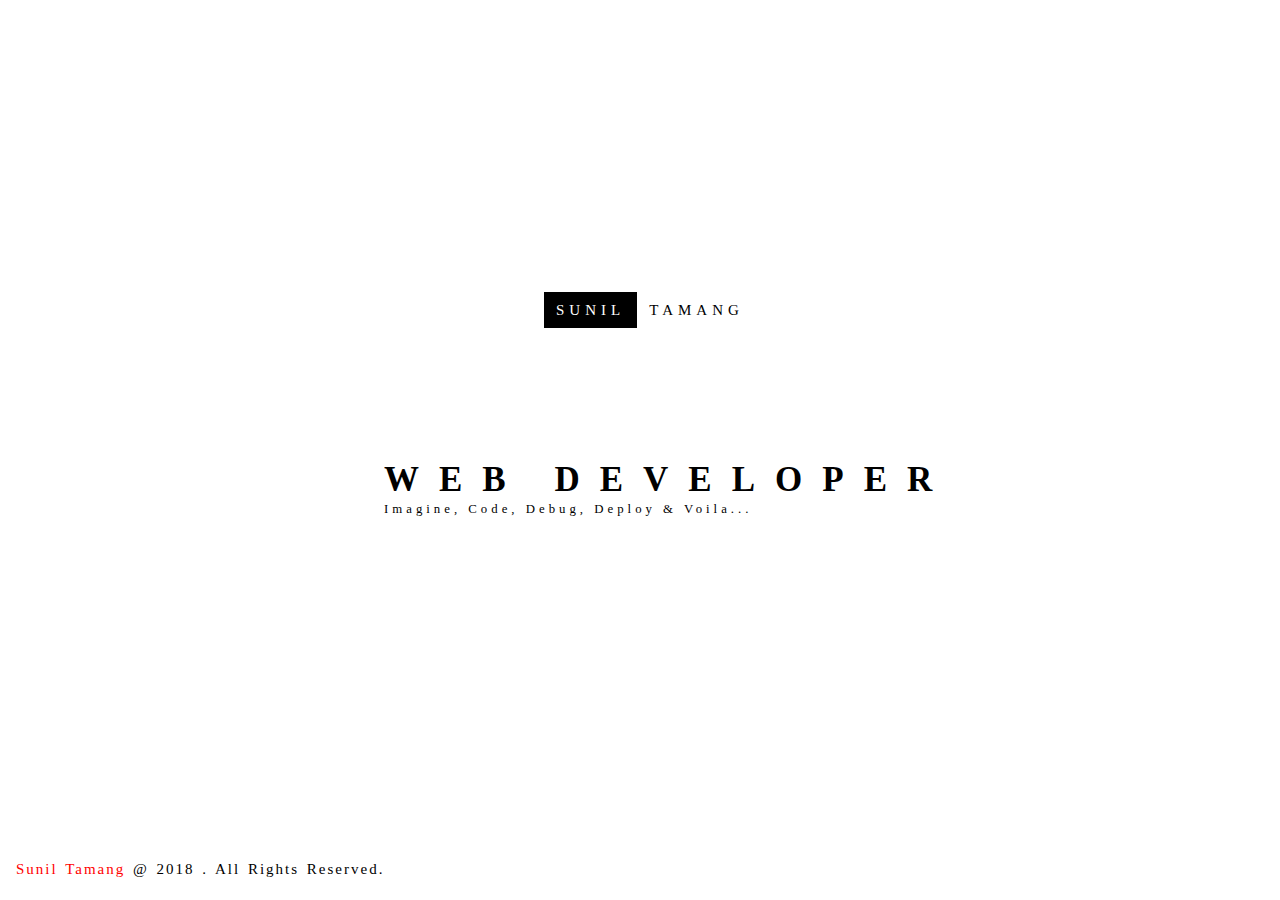
==== index.html @ 69fdce3e "Cool Media Query" ====
<html>

    <head>
    <title>Sunil-Tamang</title>
    <meta name="viewport" content="width=device-width, initial-scale=1.0">
    <meta name="author" content="Sunil Tamang " />

    <!-- CSS & Js Link -->
    <link rel="stylesheet" type="text/css" href="Assets/css/style.css" />
    <link href="https://use.fontawesome.com/releases/v5.0.6/css/all.css" rel="stylesheet">
    <script type="text/javascript" src="Assets/js/script.js"></script>
</head>

<body>


    <section class="container">
        <section class="child_container">
            <div class="overlay">

                <div class="social-icons">
                    <a href="https://www.facebook.com/suniltmg0001"><i class="fab fa-facebook" aria-hidden="true"></i></a>
                    <a href="https://www.instagram.com/suniltamang_/"><i class="fab fa-instagram"></i></a>
                    <a href="https://twitter.com/suniltmg0001"><i class="fab fa-twitter"></i></a>
                    <a href="https://github.com/sunil-tamang"><i class="fab fa-github"></i></a>
                    <a href="https://www.linkedin.com/in/suniltmg0001/"><i class="fab fa-linkedin"></i> </a>

                </div>

                <div class="author">
                    <span class="one">SUNIL</span><span class="two">TAMANG</span>
                </div>

                <section class="bio">



                    <h1>WEB DEVELOPER</h1>

                    <p>Imagine, Code, Debug, Deploy & Voila...</p>


                </section>

                <footer>
                    <p> <a alt="Link" href="https://github.com/sunil-tamang"> Sunil Tamang</a> @ 2018 . All Rights Reserved.</p>
                </footer>

            </div>


            <div class="container1">


            </div>
        </section>


    </section>
    <script>
    </script>


</body>
    
</html>
---- Assets/css/style.css ----
/* Folio Stylesheet */

* {
    overflow: hidden;
    margin: 0;
}

@font-face {
    font-family: caviar;
    src: url('fonts/CODE Bold.otf');
}

/* Header-Section */

.container {
    background-image: url(img/para1.jpeg);
    background-size: cover;
    background-repeat: no-repeat;
    background-position: 0% 0%;
    background-attachment: fixed;
    width: 100%;
    height: 100%;


}

.child_container {
    padding: 1em;
    background-color: transparent;

}

.overlay {
    /*background:rgba(128,128,128,0.1); */
    width: 100%;
    height: 100%;

}

.author {

    position: absolute;
    top: 20%;
    padding: 2em;
    margin: auto
}

.one,
.two {
    letter-spacing: 5px;
    font-size: 15px;
    font-family: caviar;



}

.one {
    background: black;
    color: white;
    padding: 10px 12px;
}

.two {
    padding: 10px 12px;
    background: white;
    color: black;
}

.social-icons {
    width: auto;
    height: auto;

}

.social-icons a {
    font-size: 20px;
    padding: .7em;
    background: transparent;
    text-decoration: none;
    color: #fff;
    display: inline-block;

}

/*
 <div class="user-image">
                 <div class="overlay"></div>
            </div>
.user-image{
    width: 150px;
    height: 150px;
    border-radius:50%;
    background-image:url(img/1.jpg);
    background-size:cover;
    background-repeat: no-repeat;
    background-position: 0% 0%;
    position: relative;
    left: 20%;
    
    overflow: hidden; 
}

.user-image:hover .overlay {
  opacity: 1;
  width: 100%;
  height: 100%;
}

.user-image .overlay {
  background: rgba(0, 0, 0, 0.4);
  position: absolute;
  margin: auto;
  width: 0px;
  height: 0px;
  top: 0;
  right: 0;
  bottom: 0;
  left: 0;
  -webkit-border-radius: 50%;
  -moz-border-radius: 50%;
  border-radius: 50%;
  opacity: 0;
  -webkit-transition: .4s ease;
  transition: .4s ease;
}

*/

.bio {
    position: absolute;
    top: 40%;
    width: 100%;
    height: auto;
    margin: 10px auto;


}


.bio h1 {
    font-family: caviar;
    font-size: 35px;
    letter-spacing: 10px;

}

.bio p {

    font-family: caviar;
    font-size: .8em;
    letter-spacing: 4px;
    line-height: 1.5em;

}

footer {



    font-family: caviar;
    position: absolute;
    bottom: 20px;

}

footer p {

    letter-spacing: 2px;
    font-size: .8em;
    line-height: 1.5em;



}

footer a {
    text-decoration: none;
    color: #ff0000;
}


.container1 {

    width: 100%;
    height: 100%;
    background: red;
    display: none;


}

























@media(min-width:48em) {

    .social-icons a {
        float: right;
        padding: .9em;
        background: transparent;
        text-decoration: none;
        color: #fff;

    }

    .author {

        top: 30%;
        left: 40%;
        position: absolute;


    }


    .bio {
        position: absolute;
        top: 50%;
        left: 30%;
        display: inline-block;


    }

    .bio h1 {
        font-family: caviar;
        font-size: 35px;
        letter-spacing: 20px;
    }

    footer p {
        display: block;
        word-spacing: 2px;
        letter-spacing: 2px;
        font-size: 15px;

    }
}
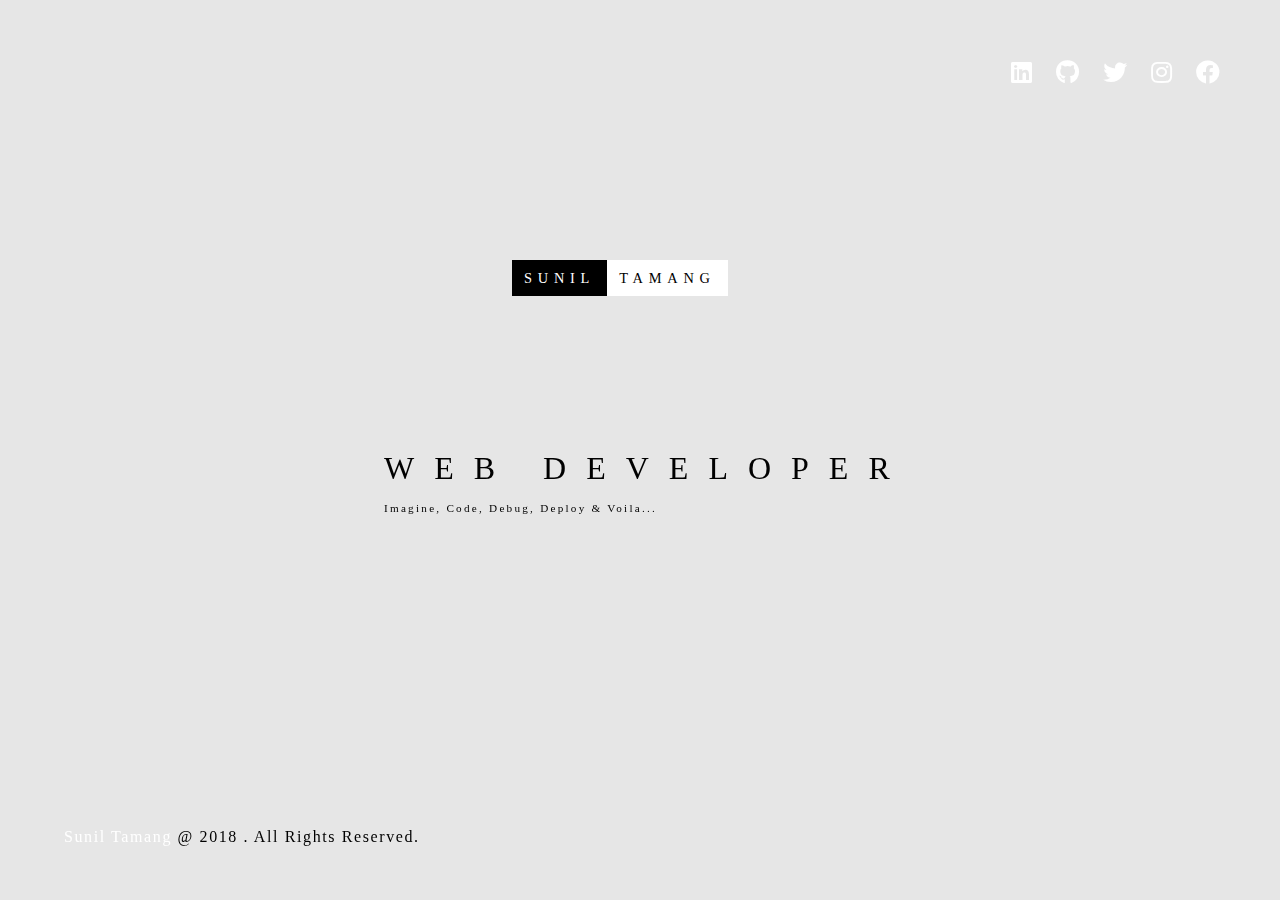
==== commit 6d31b259: "commit" ====
--- a/index.html
+++ b/index.html
@@ -7,6 +7,7 @@
 
     <!-- CSS & Js Link -->
     <link rel="stylesheet" type="text/css" href="Assets/css/style.css" />
+    <link rel="stylesheet" href="Assets/css/base.css"/>
     <link href="https://use.fontawesome.com/releases/v5.0.6/css/all.css" rel="stylesheet">
     <script type="text/javascript" src="Assets/js/script.js"></script>
 </head>
@@ -15,49 +16,54 @@
 
 
     <section class="container">
-        <section class="child_container">
-            <div class="overlay">
+       
+              <section class="child_container">
 
-                <div class="social-icons">
-                    <a href="https://www.facebook.com/suniltmg0001"><i class="fab fa-facebook" aria-hidden="true"></i></a>
-                    <a href="https://www.instagram.com/suniltamang_/"><i class="fab fa-instagram"></i></a>
-                    <a href="https://twitter.com/suniltmg0001"><i class="fab fa-twitter"></i></a>
-                    <a href="https://github.com/sunil-tamang"><i class="fab fa-github"></i></a>
-                    <a href="https://www.linkedin.com/in/suniltmg0001/"><i class="fab fa-linkedin"></i> </a>
 
-                </div>
+                    <div class="social-icons">
+                        <a href="https://www.facebook.com/suniltmg0001"><i class="fab fa-facebook" aria-hidden="true"></i></a>
+                        <a href="https://www.instagram.com/suniltamang_/"><i class="fab fa-instagram"></i></a>
+                        <a href="https://twitter.com/suniltmg0001"><i class="fab fa-twitter"></i></a>
+                        <a href="https://github.com/sunil-tamang"><i class="fab fa-github"></i></a>
+                        <a href="https://www.linkedin.com/in/suniltmg0001/"><i class="fab fa-linkedin"></i> </a>
 
-                <div class="author">
-                    <span class="one">SUNIL</span><span class="two">TAMANG</span>
-                </div>
+</div>
 
-                <section class="bio">
+                    <div class="author">
+                        <span class="one">SUNIL</span><span class="two">TAMANG</span>
+</div>
+
+                    <section class="bio">
 
 
 
-                    <h1>WEB DEVELOPER</h1>
-
-                    <p>Imagine, Code, Debug, Deploy & Voila...</p>
+                        <h1>WEB DEVELOPER</h1>
+                        <p>Imagine, Code, Debug, Deploy & Voila...</p>
 
 
-                </section>
+</section>
 
-                <footer>
-                    <p> <a alt="Link" href="https://github.com/sunil-tamang"> Sunil Tamang</a> @ 2018 . All Rights Reserved.</p>
-                </footer>
+                    <footer>
+                        <p> <a alt="Link" href="https://github.com/sunil-tamang"> Sunil Tamang</a> @ 2018 . All Rights Reserved.</p>
+</footer>
 
-            </div>
+                    <div class="container1">
 
 
-            <div class="container1">
+</div>
 
-
-            </div>
-        </section>
+            </section>
 
 
     </section>
-    <script>
+    
+    
+    
+    <script type="text/javascript">
+        
+        
+        
+        
     </script>
 
 
--- a/Assets/css/style.css
+++ b/Assets/css/style.css
@@ -1,58 +1,44 @@
-/* Folio Stylesheet */
-
-* {
-    overflow: hidden;
-    margin: 0;
-}
-
 @font-face {
     font-family: caviar;
     src: url('fonts/CODE Bold.otf');
 }
 
+
+
 /* Header-Section */
 
 .container {
+    position: fixed;
+    width: 100%;
+    height: 100%;
     background-image: url(img/para1.jpeg);
     background-size: cover;
     background-repeat: no-repeat;
-    background-position: 0% 0%;
-    background-attachment: fixed;
-    width: 100%;
+
+}
+
+.child_container {
+    position: absolute;
+    padding:3em ;
     height: 100%;
-
-
-}
-
-.child_container {
-    padding: 1em;
-    background-color: transparent;
-
-}
-
-.overlay {
-    /*background:rgba(128,128,128,0.1); */
-    width: 100%;
-    height: 100%;
-
-}
+    width: 100%;
+    background: rgba(128, 128, 128, 0.2);
+
+}
+
 
 .author {
-
-    position: absolute;
-    top: 20%;
-    padding: 2em;
-    margin: auto
+   
+    margin-top: 5em;
+
+
 }
 
 .one,
 .two {
-    letter-spacing: 5px;
-    font-size: 15px;
-    font-family: caviar;
-
-
-
+    letter-spacing: .4em;
+    font-size: .9em;
+    font-family: caviar;
 }
 
 .one {
@@ -70,16 +56,17 @@
 .social-icons {
     width: auto;
     height: auto;
-
+    
 }
 
 .social-icons a {
     font-size: 20px;
-    padding: .7em;
+    padding:.5em;  
     background: transparent;
     text-decoration: none;
     color: #fff;
     display: inline-block;
+
 
 }
 
@@ -128,55 +115,51 @@
 */
 
 .bio {
+    margin-top: 5em;
+    width: 100%;
+    height: auto;
+
+}
+
+
+.bio h1 {
+    font-family: caviar;
+    font-size: 2em;
+    letter-spacing:.4em;
+    margin: 0;
+    padding:0;
+
+}
+
+.bio p {
+
+    font-family: caviar;
+    font-size: .7em;
+    letter-spacing: .2em;
+   
+
+}
+
+footer {
+
+    font-family: caviar;
     position: absolute;
-    top: 40%;
-    width: 100%;
-    height: auto;
-    margin: 10px auto;
-
-
-}
-
-
-.bio h1 {
-    font-family: caviar;
-    font-size: 35px;
-    letter-spacing: 10px;
-
-}
-
-.bio p {
-
-    font-family: caviar;
-    font-size: .8em;
-    letter-spacing: 4px;
-    line-height: 1.5em;
-
-}
-
-footer {
-
-
-
-    font-family: caviar;
-    position: absolute;
-    bottom: 20px;
+    bottom: 2em;
 
 }
 
 footer p {
 
-    letter-spacing: 2px;
-    font-size: .8em;
-    line-height: 1.5em;
-
-
-
+    letter-spacing: .1em;
+    font-size:1em;
+    padding: 1em;
+    margin: 0;
 }
 
 footer a {
     text-decoration: none;
-    color: #ff0000;
+    color: white;
+
 }
 
 
@@ -216,45 +199,38 @@
 
 @media(min-width:48em) {
 
+
+
+
     .social-icons a {
         float: right;
-        padding: .9em;
-        background: transparent;
-        text-decoration: none;
-        color: #fff;
+        font-size:1.5em;
+
 
     }
 
     .author {
-
+       position: absolute;
         top: 30%;
         left: 40%;
-        position: absolute;
-
-
+        margin-top: 0;
     }
 
 
     .bio {
-        position: absolute;
+         position: absolute;
         top: 50%;
         left: 30%;
-        display: inline-block;
-
-
+        margin-top: 0;
+  
     }
 
     .bio h1 {
-        font-family: caviar;
-        font-size: 35px;
+
+        font-size: 2em;
         letter-spacing: 20px;
-    }
-
-    footer p {
-        display: block;
-        word-spacing: 2px;
-        letter-spacing: 2px;
-        font-size: 15px;
-
-    }
-}
+
+    }
+
+
+}
--- a/Assets/css/base.css
+++ b/Assets/css/base.css
@@ -0,0 +1,9 @@
+html{overflow-x: hidden;}
+html, body{ font-family: Montserrat, 'Montserrat', 'Lato'; height: 100%; margin: 0; }
+h1{ font-size: 2em; font-family: 'Montserrat'; font-weight: 200;}
+p{line-height: 1.8em; font-family: 'Montserrat'; font-weight: lighter; font-size: 1.2em;}
+a{ color: inherit; text-decoration: none;}
+a:hover{ text-decoration: none;}
+a:focus{ outline: 0;}
+*, *:before, *:after { -webkit-box-sizing: border-box; -moz-box-sizing: border-box; box-sizing: border-box; }
+.no-select{ -webkit-user-select: none; -khtml-user-select: none; -moz-user-select: none; -ms-user-select: none; user-select: none; }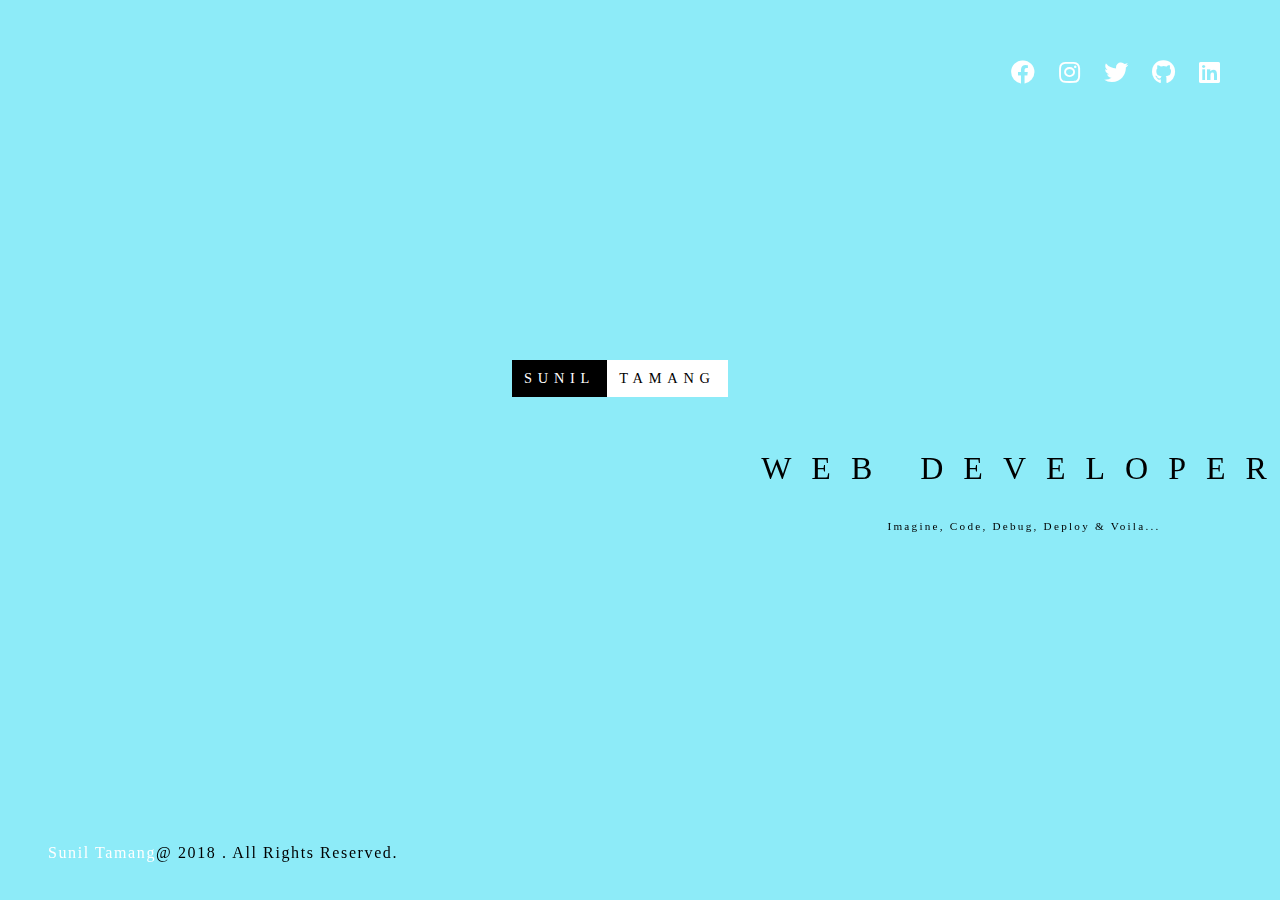
==== commit 45b9c853: "git" ====
--- a/index.html
+++ b/index.html
@@ -16,7 +16,7 @@
 
 
     <section class="container">
-       
+
               <section class="child_container">
 
 
@@ -37,7 +37,7 @@
 
 
 
-                        <h1>WEB DEVELOPER</h1>
+                        <h1>WEB DEVELOPER</h1><br/>
                         <p>Imagine, Code, Debug, Deploy & Voila...</p>
 
 
@@ -56,17 +56,17 @@
 
 
     </section>
-    
-    
-    
+
+
+
     <script type="text/javascript">
-        
-        
-        
-        
+
+
+
+
     </script>
 
 
 </body>
-    
-</html>+
+</html>
--- a/Assets/css/style.css
+++ b/Assets/css/style.css
@@ -14,23 +14,57 @@
     background-image: url(img/para1.jpeg);
     background-size: cover;
     background-repeat: no-repeat;
-
+     
 }
 
 .child_container {
-    position: absolute;
+    position: absolute; 
     padding:3em ;
     height: 100%;
     width: 100%;
-    background: rgba(128, 128, 128, 0.2);
-
+  -o-animation: colorcycle 20s infinite;
+  -moz-animation: colorcycle20s infinite;
+  -webkit-animation: colorcycle 20s infinite;
+  animation: colorcycle 20s infinite; 
+   background: rgba(28, 216, 242,  0.5);
+
+}
+
+
+@-o-keyframes colorcycle {
+  0%   {background-color:rgba(28, 216, 242,  0.5);  }
+  25%  {background-color:rgba(241, 148, 138,0.3);}
+  50%  {background-color:rgba(0,0,255,0.3);}
+  75%  {background-color:rgba(128,128,128,0.5);}
+}
+
+@-moz-keyframes colorcycle {
+  0%   {background-color:rgba(28, 216, 242,  0.5);  }
+  25%  {background-color:rgba(241, 148, 138,0.3);}
+  50%  {background-color:rgba(0,0,255,0.3);}
+  75%  {background-color:rgba(128,128,128,0.5);}
+}
+
+@-webkit-keyframes colorcycle {
+  0%   {background-color:rgba(28, 216, 242,  0.5);  }
+  25%  {background-color:rgba(241, 148, 138,0.3);}
+  50%  {background-color:rgba(0,0,255,0.3);}
+  75%  {background-color:rgba(128,128,128,0.5);}
+}
+
+@keyframes colorcycle {
+  0%   {background-color:rgba(28, 216, 242,  0.5);  }
+  25%  {background-color:rgba(241, 148, 138,0.3);}
+  50%  {background-color:rgba(0,0,255,0.3);}
+  75%  {background-color:rgba(128,128,128,0.5);}
 }
 
 
 .author {
-   
-    margin-top: 5em;
-
+    display:flex;
+    justify-content:center;
+    margin-top: 3em;
+    
 
 }
 
@@ -39,6 +73,7 @@
     letter-spacing: .4em;
     font-size: .9em;
     font-family: caviar;
+    
 }
 
 .one {
@@ -56,16 +91,17 @@
 .social-icons {
     width: auto;
     height: auto;
-    
+    display: flex;
 }
 
 .social-icons a {
+    
+    margin: auto;
     font-size: 20px;
     padding:.5em;  
-    background: transparent;
     text-decoration: none;
     color: #fff;
-    display: inline-block;
+   
 
 
 }
@@ -115,7 +151,7 @@
 */
 
 .bio {
-    margin-top: 5em;
+    margin-top:5em;
     width: 100%;
     height: auto;
 
@@ -124,27 +160,29 @@
 
 .bio h1 {
     font-family: caviar;
-    font-size: 2em;
-    letter-spacing:.4em;
-    margin: 0;
-    padding:0;
+    font-size:2em;
+    letter-spacing:.5em;
+    margin:auto;
+   
+    
+    
 
 }
 
 .bio p {
-
+    
     font-family: caviar;
     font-size: .7em;
     letter-spacing: .2em;
+    
    
 
 }
 
 footer {
 
-    font-family: caviar;
-    position: absolute;
-    bottom: 2em;
+  
+    margin-top: 5em;
 
 }
 
@@ -152,7 +190,6 @@
 
     letter-spacing: .1em;
     font-size:1em;
-    padding: 1em;
     margin: 0;
 }
 
@@ -190,30 +227,55 @@
 
 
 
-
-
-
-
-
-
-
+/* Landscape Orientation */
+@media screen and (orientation: landscape) {
+
+    .container, .child_container{
+        overflow-y: scroll;
+    }
+  
+    .author, .social-icons  {
+    
+    margin-top:3em;
+    padding: 0  0  0 0em;
+
+}
+
+    
+.bio h1 ,  .bio p , footer p{
+    display: flex;
+    justify-content: center;
+    }
+
+
+
+}
+
+
+/* Wide Screen  */
 @media(min-width:48em) {
 
-
-
-
+  .container, .child_container{
+        overflow:hidden;
+    }
+    
+    .social-icons {
+       flex:none;
+        float: right;
+        margin-top: 0;
+   
+}
     .social-icons a {
-        float: right;
-        font-size:1.5em;
-
+                font-size:1.5em;
 
     }
 
     .author {
        position: absolute;
-        top: 30%;
+        top: 40%;
         left: 40%;
         margin-top: 0;
+        flex: none;
     }
 
 
@@ -232,5 +294,12 @@
 
     }
 
-
-}
+footer {
+
+    margin-top: 0;
+    position: absolute;
+    bottom: 2em;
+   
+}
+    
+}
--- a/Assets/css/base.css
+++ b/Assets/css/base.css
@@ -1,5 +1,5 @@
 html{overflow-x: hidden;}
-html, body{ font-family: Montserrat, 'Montserrat', 'Lato'; height: 100%; margin: 0; }
+html, body{ font-family: Montserrat, 'Montserrat', 'Lato'; height: 100%; margin: 0;  font-size: 100%;}
 h1{ font-size: 2em; font-family: 'Montserrat'; font-weight: 200;}
 p{line-height: 1.8em; font-family: 'Montserrat'; font-weight: lighter; font-size: 1.2em;}
 a{ color: inherit; text-decoration: none;}
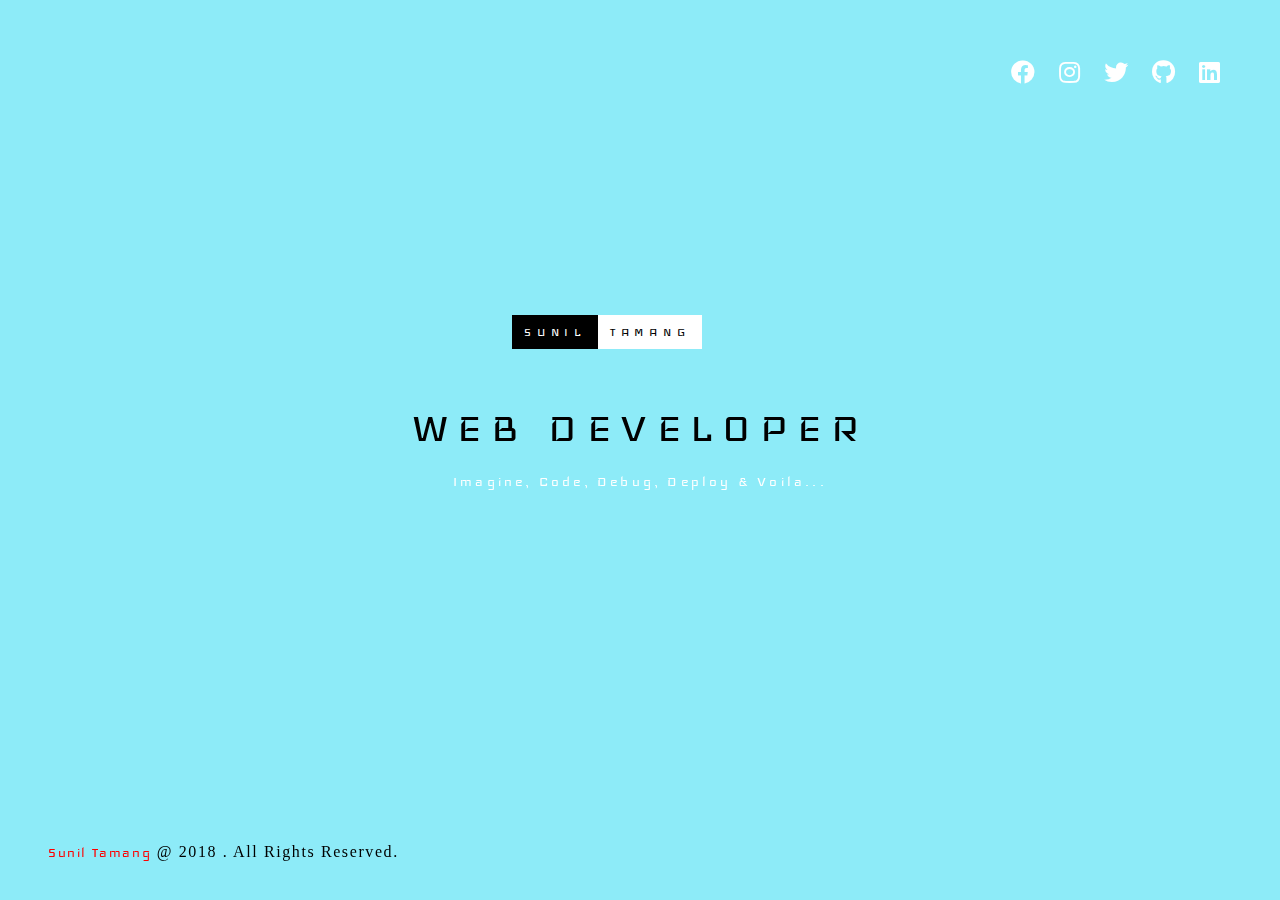
==== commit 89ee3f96: "BC" ====
--- a/index.html
+++ b/index.html
@@ -6,6 +6,7 @@
     <meta name="author" content="Sunil Tamang " />
 
     <!-- CSS & Js Link -->
+
     <link rel="stylesheet" type="text/css" href="Assets/css/style.css" />
     <link rel="stylesheet" href="Assets/css/base.css"/>
     <link href="https://use.fontawesome.com/releases/v5.0.6/css/all.css" rel="stylesheet">
--- a/Assets/css/style.css
+++ b/Assets/css/style.css
@@ -1,9 +1,7 @@
-@font-face {
-    font-family: caviar;
-    src: url('fonts/CODE Bold.otf');
-}
-
-
+@import url('https://fonts.googleapis.com/css?family=Iceland');
+  * {
+      font-family: 'Iceland', cursive;
+      }
 
 /* Header-Section */
 
@@ -68,11 +66,10 @@
 
 }
 
-.one,
-.two {
+.one, .two {
     letter-spacing: .4em;
     font-size: .9em;
-    font-family: caviar;
+    
     
 }
 
@@ -159,30 +156,33 @@
 
 
 .bio h1 {
-    font-family: caviar;
-    font-size:2em;
-    letter-spacing:.5em;
-    margin:auto;
-   
-    
+    display: flex;
+    justify-content: center;
+    margin: 0;
+    font-size:2.5em;
+    letter-spacing:.2em;
+    font-family: 'Iceland', cursive;
     
 
 }
 
 .bio p {
-    
-    font-family: caviar;
-    font-size: .7em;
+    display: flex;
+    justify-content: center;
+    font-family: 'Iceland', cursive;
+    font-size:1em;
     letter-spacing: .2em;
-    
+    margin: 0;
+    color: #ffff;
    
 
 }
 
 footer {
 
-  
-    margin-top: 5em;
+    display: flex;
+    justify-content: center;
+    margin-top: 8em;
 
 }
 
@@ -194,8 +194,8 @@
 }
 
 footer a {
-    text-decoration: none;
-    color: white;
+    
+     color:red;
 
 }
 
@@ -212,21 +212,6 @@
 
 
 
-
-
-
-
-
-
-
-
-
-
-
-
-
-
-
 /* Landscape Orientation */
 @media screen and (orientation: landscape) {
 
@@ -234,21 +219,6 @@
         overflow-y: scroll;
     }
   
-    .author, .social-icons  {
-    
-    margin-top:3em;
-    padding: 0  0  0 0em;
-
-}
-
-    
-.bio h1 ,  .bio p , footer p{
-    display: flex;
-    justify-content: center;
-    }
-
-
-
 }
 
 
@@ -272,7 +242,7 @@
 
     .author {
        position: absolute;
-        top: 40%;
+        top: 35%;
         left: 40%;
         margin-top: 0;
         flex: none;
@@ -281,18 +251,20 @@
 
     .bio {
          position: absolute;
-        top: 50%;
-        left: 30%;
+        top: 45%;
+        left: 0%;
         margin-top: 0;
+
+    }
+.bio h1 {
   
-    }
-
-    .bio h1 {
-
-        font-size: 2em;
-        letter-spacing: 20px;
-
-    }
+   
+    font-size:3em;
+    letter-spacing:.2em;
+    
+    
+
+}
 
 footer {
 
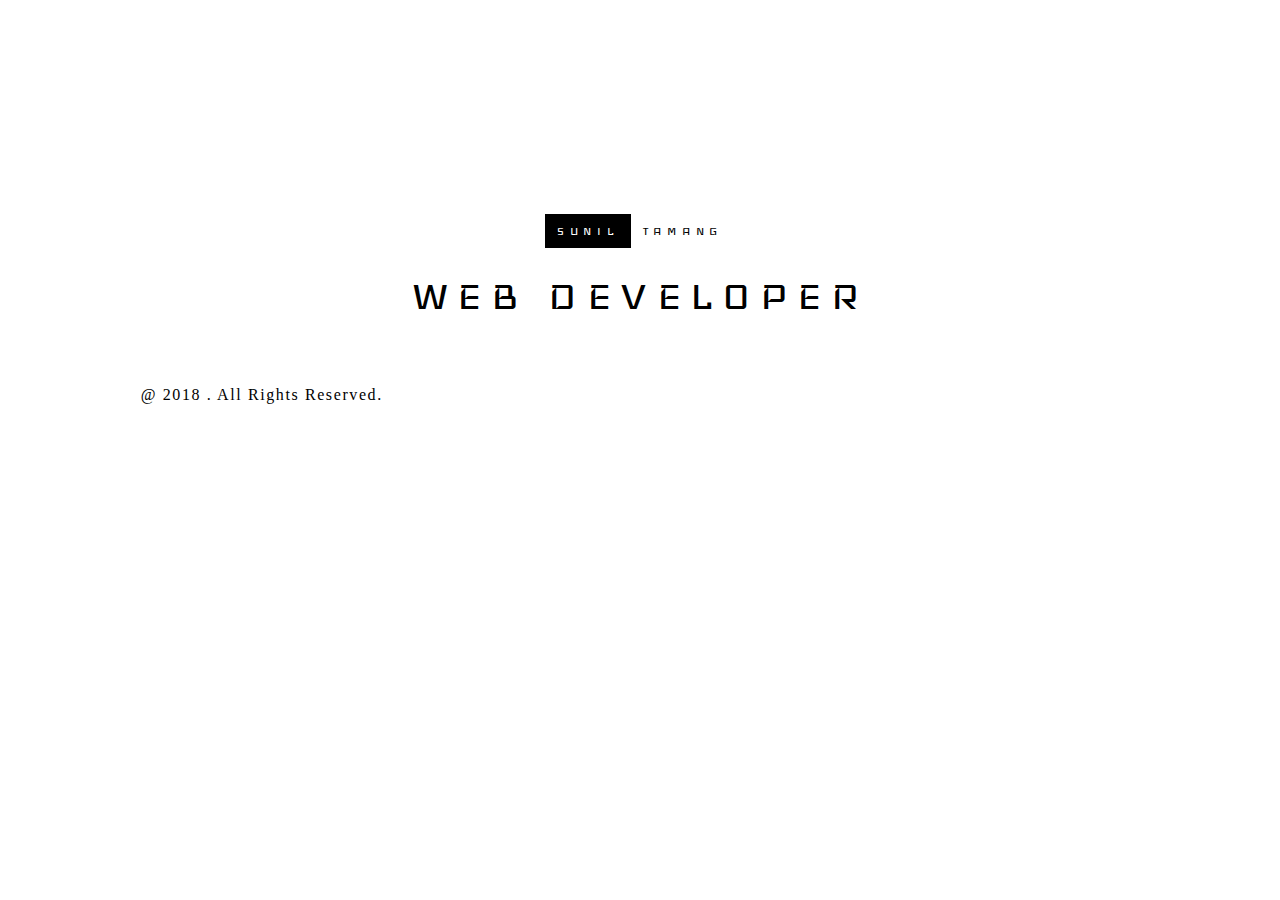
==== commit bdab256d: "pop" ====
--- a/index.html
+++ b/index.html
@@ -17,10 +17,11 @@
 
 
     <section class="container">
-
-              <section class="child_container">
-
-
+         
+        <span class="color_cycle"></span>
+               
+        <div class="child_container">
+               
                     <div class="social-icons">
                         <a href="https://www.facebook.com/suniltmg0001"><i class="fab fa-facebook" aria-hidden="true"></i></a>
                         <a href="https://www.instagram.com/suniltamang_/"><i class="fab fa-instagram"></i></a>
@@ -35,26 +36,15 @@
 </div>
 
                     <section class="bio">
-
-
-
-                        <h1>WEB DEVELOPER</h1><br/>
+                        <h1>WEB DEVELOPER</h1>
                         <p>Imagine, Code, Debug, Deploy & Voila...</p>
-
-
-</section>
+                    </section>
 
                     <footer>
                         <p> <a alt="Link" href="https://github.com/sunil-tamang"> Sunil Tamang</a> @ 2018 . All Rights Reserved.</p>
-</footer>
+                    </footer>
 
-                    <div class="container1">
-
-
-</div>
-
-            </section>
-
+            </div>
 
     </section>
 
--- a/Assets/css/style.css
+++ b/Assets/css/style.css
@@ -6,26 +6,31 @@
 /* Header-Section */
 
 .container {
-    position: fixed;
+  
     width: 100%;
     height: 100%;
     background-image: url(img/para1.jpeg);
     background-size: cover;
     background-repeat: no-repeat;
+    
+
      
 }
-
-.child_container {
-    position: absolute; 
-    padding:3em ;
-    height: 100%;
+.child_container{
+    padding: 2em ;
     width: 100%;
+    height: 100%; 
+}
+.color_cycle {
+    position:fixed; 
+    max-height: 100%;
+    max-width: 100%;
   -o-animation: colorcycle 20s infinite;
   -moz-animation: colorcycle20s infinite;
   -webkit-animation: colorcycle 20s infinite;
-  animation: colorcycle 20s infinite; 
-   background: rgba(28, 216, 242,  0.5);
-
+   animation: colorcycle 20s infinite; 
+  background-color:rgba(28, 216, 242,  0.3); 
+      
 }
 
 
@@ -51,17 +56,32 @@
 }
 
 @keyframes colorcycle {
-  0%   {background-color:rgba(28, 216, 242,  0.5);  }
-  25%  {background-color:rgba(241, 148, 138,0.3);}
-  50%  {background-color:rgba(0,0,255,0.3);}
-  75%  {background-color:rgba(128,128,128,0.5);}
-}
-
+  0%   {background-color:rgba(0,0,255,0.3);  }
+  25%  {background-color:rgba(241, 148, 138,0.3);}
+  50%  {background-color:rgba(28, 216, 242,  0.3);}
+  75%  {background-color:rgba(128,128,128,0.3);}
+}
+
+.social-icons {
+   
+    display: flex;
+   
+}
+
+.social-icons a {
+    
+    margin: auto;
+    font-size:1.5em;
+    padding:.5em;  
+    text-decoration: none;
+    color: #fff;
+
+}
 
 .author {
     display:flex;
     justify-content:center;
-    margin-top: 3em;
+    margin-top:20%;
     
 
 }
@@ -69,6 +89,7 @@
 .one, .two {
     letter-spacing: .4em;
     font-size: .9em;
+    padding: 10px 12px;
     
     
 }
@@ -76,32 +97,16 @@
 .one {
     background: black;
     color: white;
-    padding: 10px 12px;
+  
 }
 
 .two {
-    padding: 10px 12px;
+   
     background: white;
     color: black;
 }
 
-.social-icons {
-    width: auto;
-    height: auto;
-    display: flex;
-}
-
-.social-icons a {
-    
-    margin: auto;
-    font-size: 20px;
-    padding:.5em;  
-    text-decoration: none;
-    color: #fff;
-   
-
-
-}
+
 
 /*
  <div class="user-image">
@@ -148,130 +153,105 @@
 */
 
 .bio {
-    margin-top:5em;
-    width: 100%;
-    height: auto;
-
+    margin-top:20%;
+   
 }
 
 
 .bio h1 {
     display: flex;
-    justify-content: center;
-    margin: 0;
+    
     font-size:2.5em;
-    letter-spacing:.2em;
+    margin: auto;
+    letter-spacing:.1em;
     font-family: 'Iceland', cursive;
     
 
 }
 
 .bio p {
+    
+    font-family: 'Iceland', cursive;
+    font-size:1em;
+    letter-spacing: .1em;
+    color: #ffff;
+   
+
+}
+
+
+
+footer p {
+
+    letter-spacing: .1em;
+    font-size:1em;
+   
+}
+
+footer a {
+    
+     color:white;
+
+}
+
+
+
+/* Landscape Orientation 
+@media screen and (orientation: landscape) {
+
+    .container, .child_container{
+        overflow-y: scroll;
+    }
+.container, .child_container{
+        overflow:hidden;
+    }
+  
+}
+*/
+
+/* Wide Screen  */
+@media(min-width:600px) {
+  
+
+    .social-icons {
+         
+         float: right;
+       
+   
+}
+    .social-icons a {
+                font-size:1.5em;
+
+    }
+    
+    
+
+    .author {
+        margin-top:15%;
+        
+       
+    }
+
+    .bio{
+        margin-top:2%;
+    }
+    
+    .bio p{
+             display: flex;
+             justify-content: center;
+
+    }
+    
+    .bio h1 {
+  
     display: flex;
     justify-content: center;
-    font-family: 'Iceland', cursive;
-    font-size:1em;
-    letter-spacing: .2em;
-    margin: 0;
-    color: #ffff;
-   
-
-}
-
-footer {
-
-    display: flex;
-    justify-content: center;
-    margin-top: 8em;
-
-}
-
-footer p {
-
-    letter-spacing: .1em;
-    font-size:1em;
-    margin: 0;
-}
-
-footer a {
-    
-     color:red;
-
-}
-
-
-.container1 {
-
-    width: 100%;
-    height: 100%;
-    background: red;
-    display: none;
-
-
-}
-
-
-
-/* Landscape Orientation */
-@media screen and (orientation: landscape) {
-
-    .container, .child_container{
-        overflow-y: scroll;
-    }
-  
-}
-
-
-/* Wide Screen  */
-@media(min-width:48em) {
-
-  .container, .child_container{
-        overflow:hidden;
-    }
-    
-    .social-icons {
-       flex:none;
-        float: right;
-        margin-top: 0;
-   
-}
-    .social-icons a {
-                font-size:1.5em;
-
-    }
-
-    .author {
-       position: absolute;
-        top: 35%;
-        left: 40%;
-        margin-top: 0;
-        flex: none;
-    }
-
-
-    .bio {
-         position: absolute;
-        top: 45%;
-        left: 0%;
-        margin-top: 0;
-
-    }
-.bio h1 {
-  
-   
     font-size:3em;
     letter-spacing:.2em;
-    
-    
-
-}
-
-footer {
-
-    margin-top: 0;
-    position: absolute;
-    bottom: 2em;
-   
-}
-    
-}
+}
+
+    footer{
+     
+    }
+    
+}
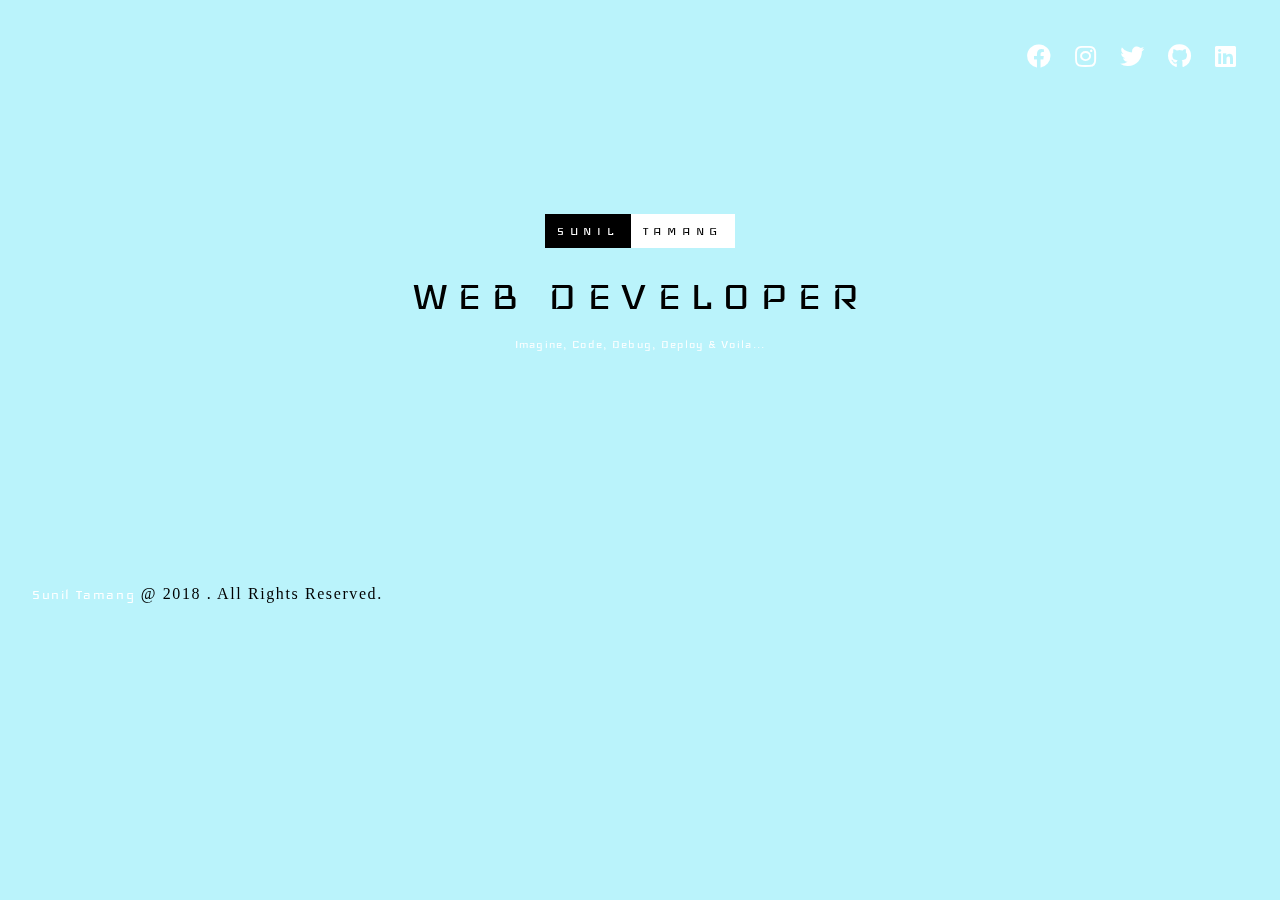
==== commit 253eb09a: "begin" ====
--- a/index.html
+++ b/index.html
@@ -15,12 +15,12 @@
 
 <body>
 
-
+  
     <section class="container">
          
-        <span class="color_cycle"></span>
-               
-        <div class="child_container">
+        <span class="color_cycle"> 
+  
+            <div class="child_container">
                
                     <div class="social-icons">
                         <a href="https://www.facebook.com/suniltmg0001"><i class="fab fa-facebook" aria-hidden="true"></i></a>
@@ -45,7 +45,8 @@
                     </footer>
 
             </div>
-
+      
+        </span>
     </section>
 
 
--- a/Assets/css/style.css
+++ b/Assets/css/style.css
@@ -6,32 +6,36 @@
 /* Header-Section */
 
 .container {
-  
-    width: 100%;
-    height: 100%;
+    position: fixed;
+    overflow-y: scroll;
+    width:100%;
+    height:100vh;
     background-image: url(img/para1.jpeg);
     background-size: cover;
     background-repeat: no-repeat;
-    
 
      
 }
+.color_cycle {
+  position:fixed;
+  overflow-y: scroll;
+   height:100%;
+   width: 100%;
+     -o-animation: colorcycle 20s infinite;
+  -moz-animation: colorcycle20s infinite;
+  -webkit-animation: colorcycle 20s infinite;
+   animation: colorcycle 20s infinite; 
+    background-color:rgba(28, 216, 242,  0.3); 
+}
+
 .child_container{
     padding: 2em ;
     width: 100%;
     height: 100%; 
-}
-.color_cycle {
-    position:fixed; 
-    max-height: 100%;
-    max-width: 100%;
-  -o-animation: colorcycle 20s infinite;
-  -moz-animation: colorcycle20s infinite;
-  -webkit-animation: colorcycle 20s infinite;
-   animation: colorcycle 20s infinite; 
-  background-color:rgba(28, 216, 242,  0.3); 
+   
       
 }
+
 
 
 @-o-keyframes colorcycle {
@@ -69,19 +73,21 @@
 }
 
 .social-icons a {
-    
+   
     margin: auto;
     font-size:1.5em;
     padding:.5em;  
     text-decoration: none;
     color: #fff;
+    
 
 }
 
 .author {
     display:flex;
     justify-content:center;
-    margin-top:20%;
+    margin-top: 5em;
+  
     
 
 }
@@ -153,15 +159,15 @@
 */
 
 .bio {
-    margin-top:20%;
-   
+   margin-top: 3em;
+    
 }
 
 
 .bio h1 {
     display: flex;
-    
-    font-size:2.5em;
+    justify-content: center;
+    font-size:2em;
     margin: auto;
     letter-spacing:.1em;
     font-family: 'Iceland', cursive;
@@ -170,21 +176,27 @@
 }
 
 .bio p {
-    
+     display: flex;
+    justify-content: center;
     font-family: 'Iceland', cursive;
-    font-size:1em;
+    font-size:.8em;
     letter-spacing: .1em;
     color: #ffff;
    
 
 }
 
-
+footer{
+    display: flex;
+    justify-content: center;
+    margin-top: 5em;
+   
+}
 
 footer p {
-
+    
     letter-spacing: .1em;
-    font-size:1em;
+    font-size:.8em;
    
 }
 
@@ -210,22 +222,23 @@
 */
 
 /* Wide Screen  */
-@media(min-width:600px) {
-  
-
+@media(min-width:48em) {
+  
+    .container, .color_cycle{
+        overflow-y: hidden;
+    }
     .social-icons {
          
          float: right;
        
    
 }
+    
     .social-icons a {
                 font-size:1.5em;
 
     }
     
-    
-
     .author {
         margin-top:15%;
         
@@ -250,8 +263,15 @@
     letter-spacing:.2em;
 }
 
+
     footer{
-     
-    }
-    
-}
+   
+    justify-content:flex-start;
+    margin-top:13em;
+   
+}
+    footer p{
+        font-size: 1em;
+    }
+    
+}
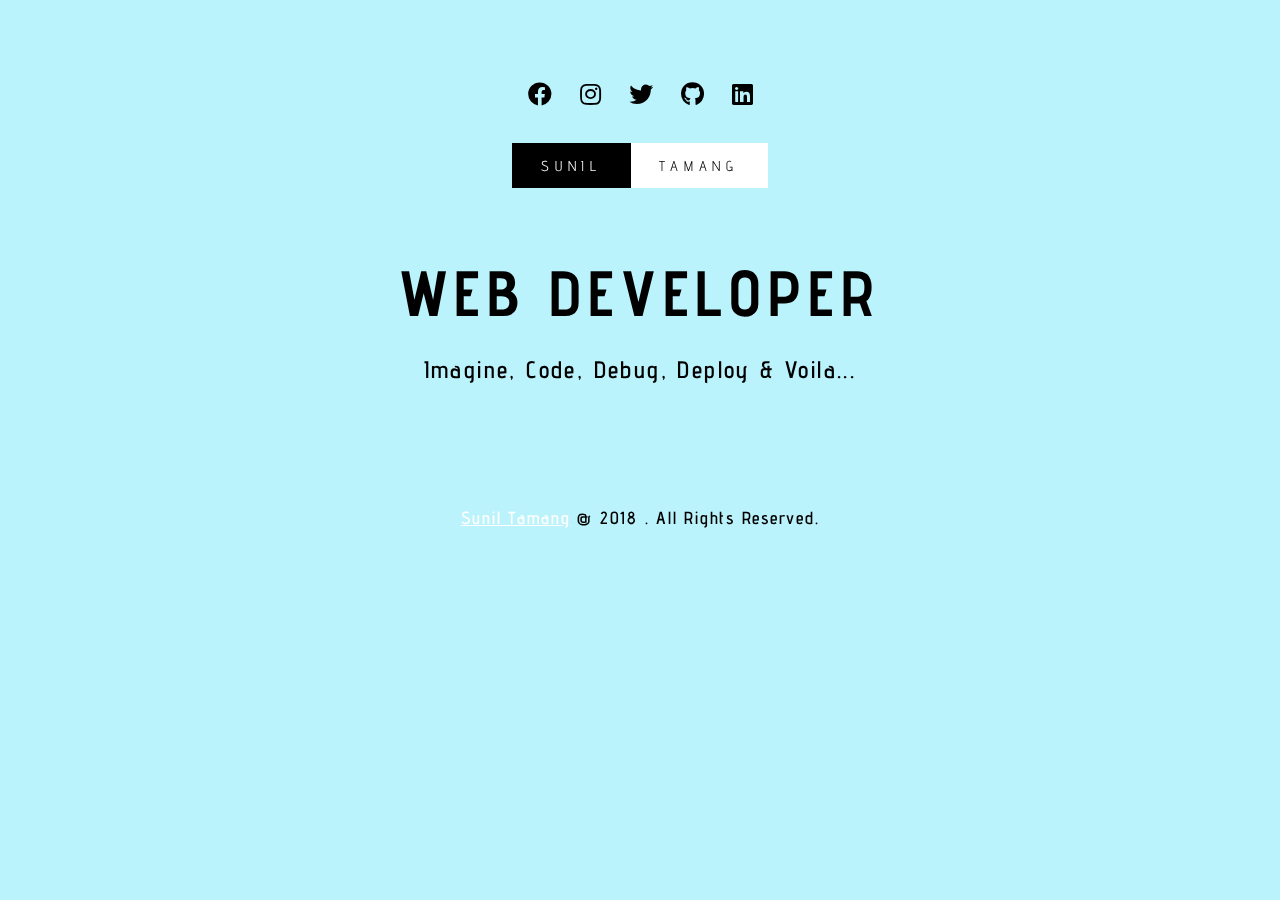
==== commit 98b26c14: "Crima" ====
--- a/index.html
+++ b/index.html
@@ -1,51 +1,58 @@
+
 <html>
 
     <head>
     <title>Sunil-Tamang</title>
     <meta name="viewport" content="width=device-width, initial-scale=1.0">
     <meta name="author" content="Sunil Tamang " />
-
+    
     <!-- CSS & Js Link -->
 
     <link rel="stylesheet" type="text/css" href="Assets/css/style.css" />
-    <link rel="stylesheet" href="Assets/css/base.css"/>
+    
     <link href="https://use.fontawesome.com/releases/v5.0.6/css/all.css" rel="stylesheet">
     <script type="text/javascript" src="Assets/js/script.js"></script>
 </head>
 
 <body>
 
-  
+
     <section class="container">
-         
-        <span class="color_cycle"> 
-  
+
+        <span class="color_cycle">
+
             <div class="child_container">
-               
+
+                   
+                
+<div class="center" style="display: flex; justify-content: center; align-items: center; width:100%; height: auto;  margin:2em auto; box-sizing: border-box;overflow: hidden; flex-direction:column; padding:auto;">
+    
                     <div class="social-icons">
                         <a href="https://www.facebook.com/suniltmg0001"><i class="fab fa-facebook" aria-hidden="true"></i></a>
                         <a href="https://www.instagram.com/suniltamang_/"><i class="fab fa-instagram"></i></a>
                         <a href="https://twitter.com/suniltmg0001"><i class="fab fa-twitter"></i></a>
                         <a href="https://github.com/sunil-tamang"><i class="fab fa-github"></i></a>
                         <a href="https://www.linkedin.com/in/suniltmg0001/"><i class="fab fa-linkedin"></i> </a>
-
-</div>
-
+                    </div>
+    
                     <div class="author">
                         <span class="one">SUNIL</span><span class="two">TAMANG</span>
-</div>
+                    </div>
 
                     <section class="bio">
                         <h1>WEB DEVELOPER</h1>
                         <p>Imagine, Code, Debug, Deploy & Voila...</p>
                     </section>
-
+    
                     <footer>
                         <p> <a alt="Link" href="https://github.com/sunil-tamang"> Sunil Tamang</a> @ 2018 . All Rights Reserved.</p>
-                    </footer>
+                    </footer> 
+                   
+</div>
+                               
 
             </div>
-      
+
         </span>
     </section>
 
--- a/Assets/css/style.css
+++ b/Assets/css/style.css
@@ -1,27 +1,28 @@
-@import url('https://fonts.googleapis.com/css?family=Iceland');
-  * {
-      font-family: 'Iceland', cursive;
-      }
-
+@import url('https://fonts.googleapis.com/css?family=Advent+Pro:100');
+
+html, body {overflow:hidden;margin: 0;font-family: 'Advent Pro', sans-serif; height: 100%; margin: 0;  }
 /* Header-Section */
 
 .container {
     position: fixed;
-    overflow-y: scroll;
+    overflow:hidden;
     width:100%;
     height:100vh;
-    background-image: url(img/para1.jpeg);
+    background-image: url(img/para1.jpg);
     background-size: cover;
     background-repeat: no-repeat;
 
      
 }
+
 .color_cycle {
-  position:fixed;
-  overflow-y: scroll;
-   height:100%;
-   width: 100%;
-     -o-animation: colorcycle 20s infinite;
+    position:fixed;
+    overflow-x: hidden;
+    overflow-y: auto;
+    height:100%;
+    width: 100%;
+    padding-right:17px;
+    -o-animation: colorcycle 20s infinite;
   -moz-animation: colorcycle20s infinite;
   -webkit-animation: colorcycle 20s infinite;
    animation: colorcycle 20s infinite; 
@@ -29,14 +30,14 @@
 }
 
 .child_container{
-    padding: 2em ;
+    padding:1em ;
     width: 100%;
     height: 100%; 
-   
+    -webkit-box-sizing: border-box;
+    -moz-box-sizing: border-box;
+    box-sizing: border-box;
       
 }
-
-
 
 @-o-keyframes colorcycle {
   0%   {background-color:rgba(28, 216, 242,  0.5);  }
@@ -66,36 +67,23 @@
   75%  {background-color:rgba(128,128,128,0.3);}
 }
 
-.social-icons {
-   
-    display: flex;
-   
-}
 
 .social-icons a {
-   
-    margin: auto;
+
     font-size:1.5em;
     padding:.5em;  
     text-decoration: none;
-    color: #fff;
-    
-
-}
-
-.author {
-    display:flex;
-    justify-content:center;
-    margin-top: 5em;
-  
-    
-
-}
+    color:black;
+    
+
+}
+
+
 
 .one, .two {
     letter-spacing: .4em;
     font-size: .9em;
-    padding: 10px 12px;
+    padding:1em 2em;
     
     
 }
@@ -158,50 +146,48 @@
 
 */
 
-.bio {
-   margin-top: 3em;
-    
-}
-
+
+.bio{
+         display: flex;
+         justify-content: center;
+         flex-direction: column;
+         padding: 2em;
+    }
 
 .bio h1 {
-    display: flex;
-    justify-content: center;
-    font-size:2em;
-    margin: auto;
+     
+    font-size:2.5em;
+    margin:0 auto;
     letter-spacing:.1em;
-    font-family: 'Iceland', cursive;
+   
     
 
 }
 
 .bio p {
-     display: flex;
-    justify-content: center;
-    font-family: 'Iceland', cursive;
-    font-size:.8em;
+    padding: 1em 0;
+    font-size:1em;
     letter-spacing: .1em;
-    color: #ffff;
-   
-
-}
-
-footer{
-    display: flex;
-    justify-content: center;
-    margin-top: 5em;
-   
-}
+   font-weight: 600;
+   
+
+}
+
+
+.author{
+    padding:3em;
+}
+
 
 footer p {
-    
+     padding: 1em 0;
     letter-spacing: .1em;
-    font-size:.8em;
-   
+    font-size:.8em;font-weight: 600;
+    
 }
 
 footer a {
-    
+      
      color:white;
 
 }
@@ -222,56 +208,39 @@
 */
 
 /* Wide Screen  */
-@media(min-width:48em) {
+@media(min-width:760px) {
   
-    .container, .color_cycle{
-        overflow-y: hidden;
-    }
-    .social-icons {
-         
-         float: right;
+.container, .color_cycle{
+        overflow-y:auto;
+    }
+    
+
+    
+
+.bio h1{
+        font-size:4em;
+        letter-spacing:.1em;
+    }
+    
+ .child_container{
+        padding: 3em ;
+   
+    }
+    
+.bio p{ 
+    
+        margin: auto;
+        font-size: 1.5em;
+    }
+    
+footer{
        
-   
-}
-    
-    .social-icons a {
-                font-size:1.5em;
-
-    }
-    
-    .author {
-        margin-top:15%;
-        
+        margin: 2em auto;
        
-    }
-
-    .bio{
-        margin-top:2%;
-    }
-    
-    .bio p{
-             display: flex;
-             justify-content: center;
-
-    }
-    
-    .bio h1 {
-  
-    display: flex;
-    justify-content: center;
-    font-size:3em;
-    letter-spacing:.2em;
-}
-
-
-    footer{
-   
-    justify-content:flex-start;
-    margin-top:13em;
-   
-}
-    footer p{
-        font-size: 1em;
-    }
-    
-}
+   
+}
+footer p{ 
+        font-size: 1.1em;
+    }
+    
+}
